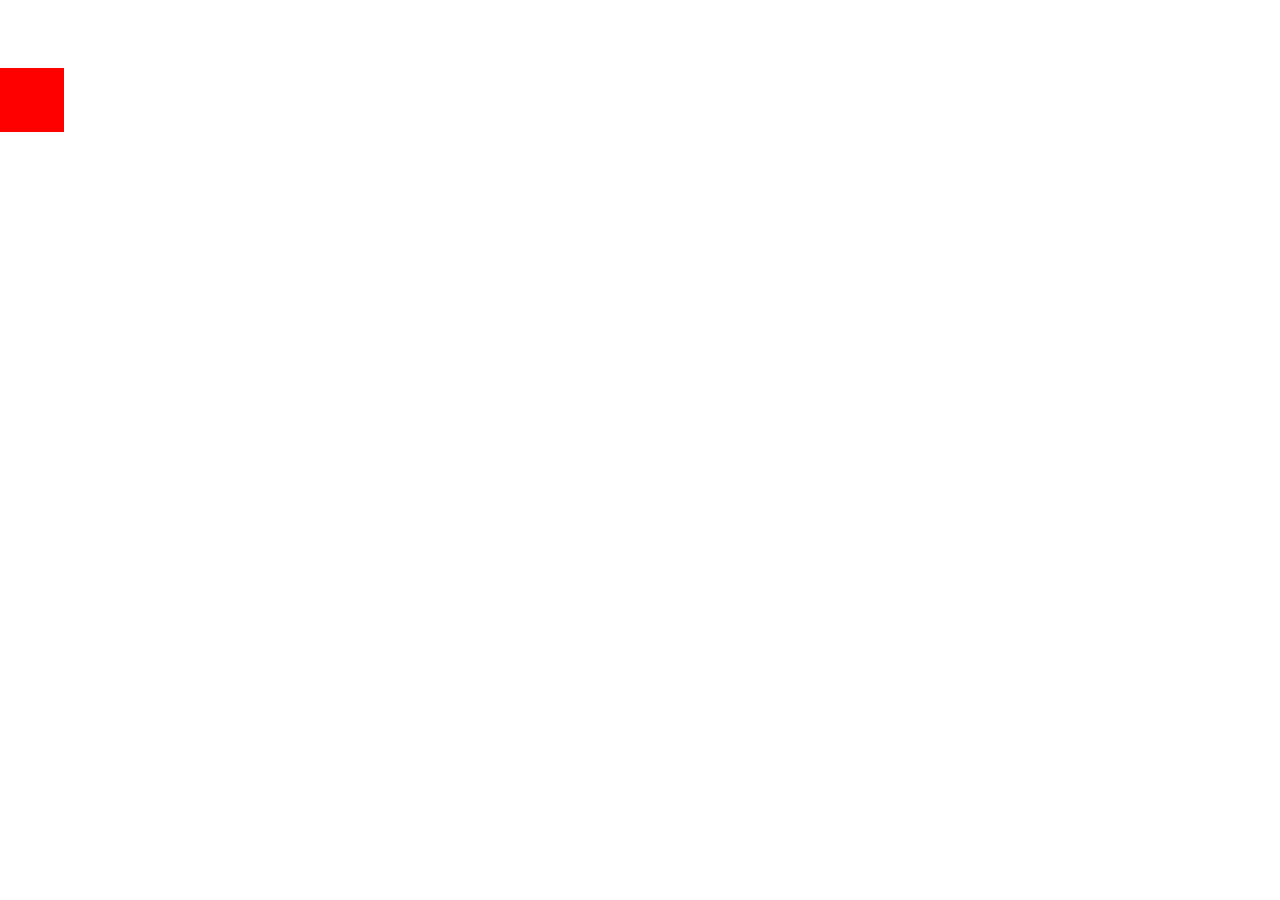
==== index.html @ 0c3374a5 "ball" ====
<!DOCTYPE html>
<html>
<head>
    <title></title>
</head>
<body>
<style>
    div{
        width: 5vw;height: 5vw;background-color: red;
        position: absolute;
    }
    *{
        padding: 0;
        margin: 0;
    }
    html,body{
        width: 100%;
        height: 100%;
    }
</style>
<div></div>
<script src="jquery-3.1.1.js"></script>
<script>
    var startX, moveX, left;
    var width = document.body.clientWidth;
    var height = document.body.clientHeight;
    document.addEventListener('touchstart', function(event){
        var touch = event.touches[0]; //获取第一个触点
        left = $("div").offset().left;
        startX = Number(touch.pageX); //页面触点X坐标
    }, false);
    document.addEventListener('touchmove', function(event){
        event.preventDefault();
        var touch = event.touches[0]; //获取第一个触点
        moveX = Number(touch.pageX); //页面触点X坐标
        move();
    }, false);
    function move(){
        var x = moveX - startX;
        if($("div").offset().left < 0 && x<0){
            $("div").css("left",0);
            return;
        }
        if($("div").offset().left > width - $("div").height() && x>0){
            $("div").css("left",width - $("div").height());
            return;
        }
        $("div").css("left",left+x);
    }
    function down(){
        var top = $("div").offset().top;
        if(top + $("div").height()/2 > height){
            console.log("输了");
            clearTimeout();
            return;
        }
        $("div").css("top",top+1);
        setTimeout(down,10);
    }
    down();
</script>
</body>
</html>
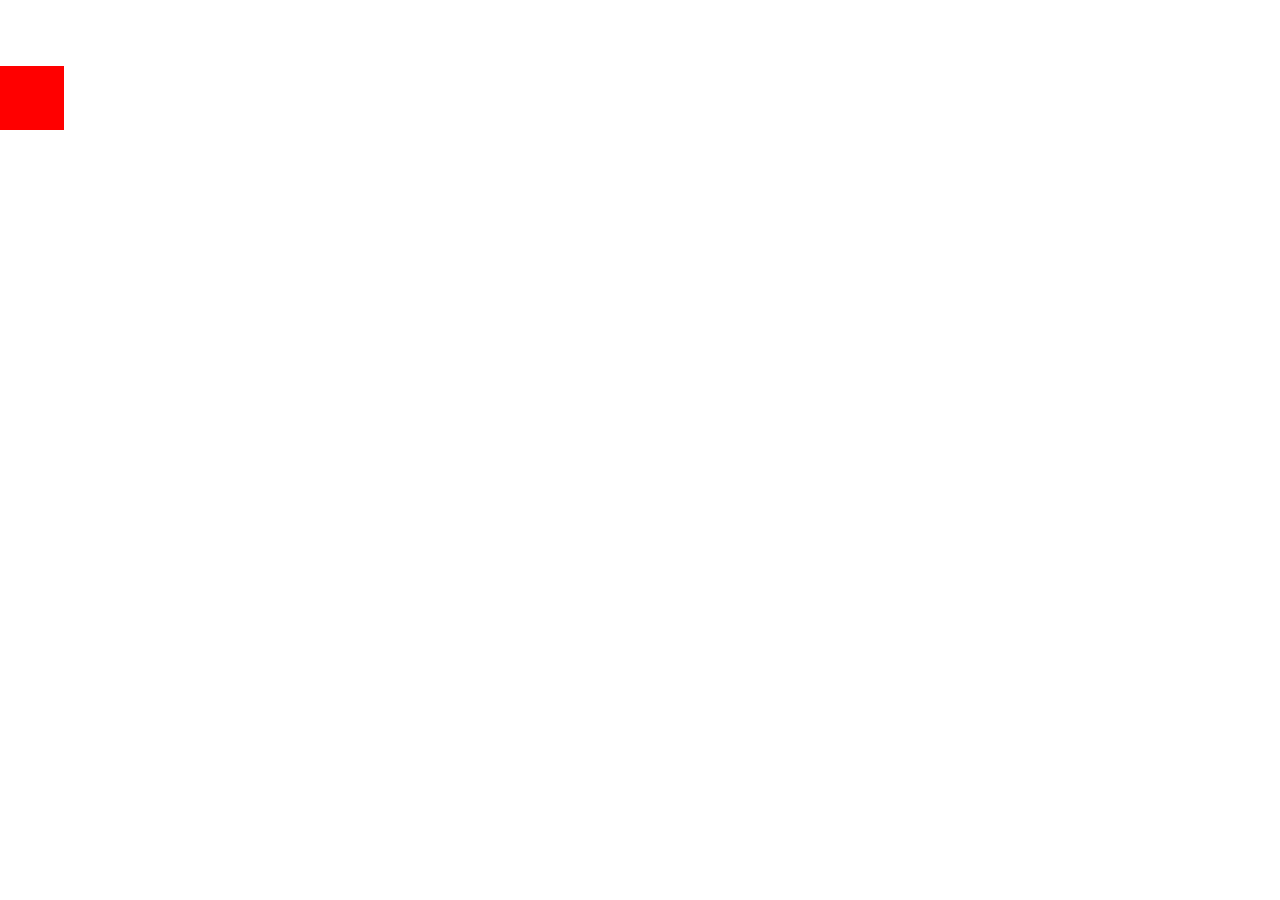
==== commit 76502856: "background" ====
--- a/index.html
+++ b/index.html
@@ -1,6 +1,7 @@
 <!DOCTYPE html>
 <html>
 <head>
+    <meta http-equiv="Content-Type" content="text/html;charset=UTF-8"/>
     <title></title>
 </head>
 <body>
@@ -16,6 +17,7 @@
     html,body{
         width: 100%;
         height: 100%;
+
     }
 </style>
 <div></div>
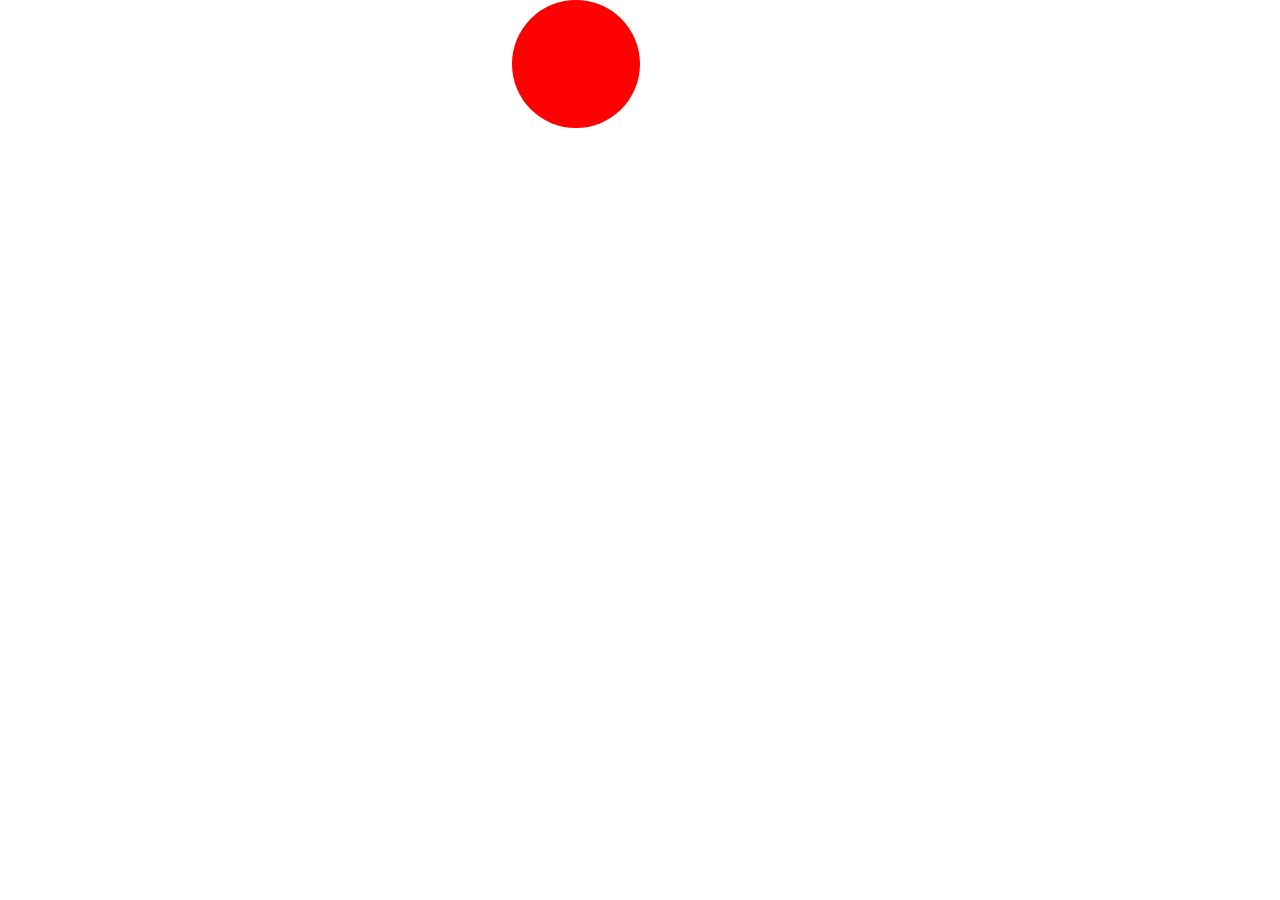
==== commit ac713b32: "first integration" ====
--- a/index.html
+++ b/index.html
@@ -1,65 +1,15 @@
-<!DOCTYPE html>
-<html>
+<!doctype html>
+<html lang="en">
 <head>
-    <meta http-equiv="Content-Type" content="text/html;charset=UTF-8"/>
-    <title></title>
+    <meta charset="UTF-8">
+    <title>奋斗的小球</title>
+    <link rel="stylesheet" href="index.css"/>
 </head>
 <body>
-<style>
-    div{
-        width: 5vw;height: 5vw;background-color: red;
-        position: absolute;
-    }
-    *{
-        padding: 0;
-        margin: 0;
-    }
-    html,body{
-        width: 100%;
-        height: 100%;
-
-    }
-</style>
-<div></div>
+<div id="background"></div>
+<div class="ball"></div>
 <script src="jquery-3.1.1.js"></script>
-<script>
-    var startX, moveX, left;
-    var width = document.body.clientWidth;
-    var height = document.body.clientHeight;
-    document.addEventListener('touchstart', function(event){
-        var touch = event.touches[0]; //获取第一个触点
-        left = $("div").offset().left;
-        startX = Number(touch.pageX); //页面触点X坐标
-    }, false);
-    document.addEventListener('touchmove', function(event){
-        event.preventDefault();
-        var touch = event.touches[0]; //获取第一个触点
-        moveX = Number(touch.pageX); //页面触点X坐标
-        move();
-    }, false);
-    function move(){
-        var x = moveX - startX;
-        if($("div").offset().left < 0 && x<0){
-            $("div").css("left",0);
-            return;
-        }
-        if($("div").offset().left > width - $("div").height() && x>0){
-            $("div").css("left",width - $("div").height());
-            return;
-        }
-        $("div").css("left",left+x);
-    }
-    function down(){
-        var top = $("div").offset().top;
-        if(top + $("div").height()/2 > height){
-            console.log("输了");
-            clearTimeout();
-            return;
-        }
-        $("div").css("top",top+1);
-        setTimeout(down,10);
-    }
-    down();
-</script>
+<script src="index.js"></script>
+<!--<script src="animate.js"></script>-->
 </body>
 </html>--- a/index.css
+++ b/index.css
@@ -0,0 +1,19 @@
+html,body{
+    height: 100%;
+    padding: 0;
+    margin: 0;
+    width: 100%;
+}
+#background div{
+    height: 10px;
+    background-color: blue;
+    position: absolute;
+}
+.ball{
+    width: 10vw;
+    height: 10vw;
+    background-color: red;
+    position: absolute;
+    border-radius: 5vw;
+    left: 40vw;
+}
